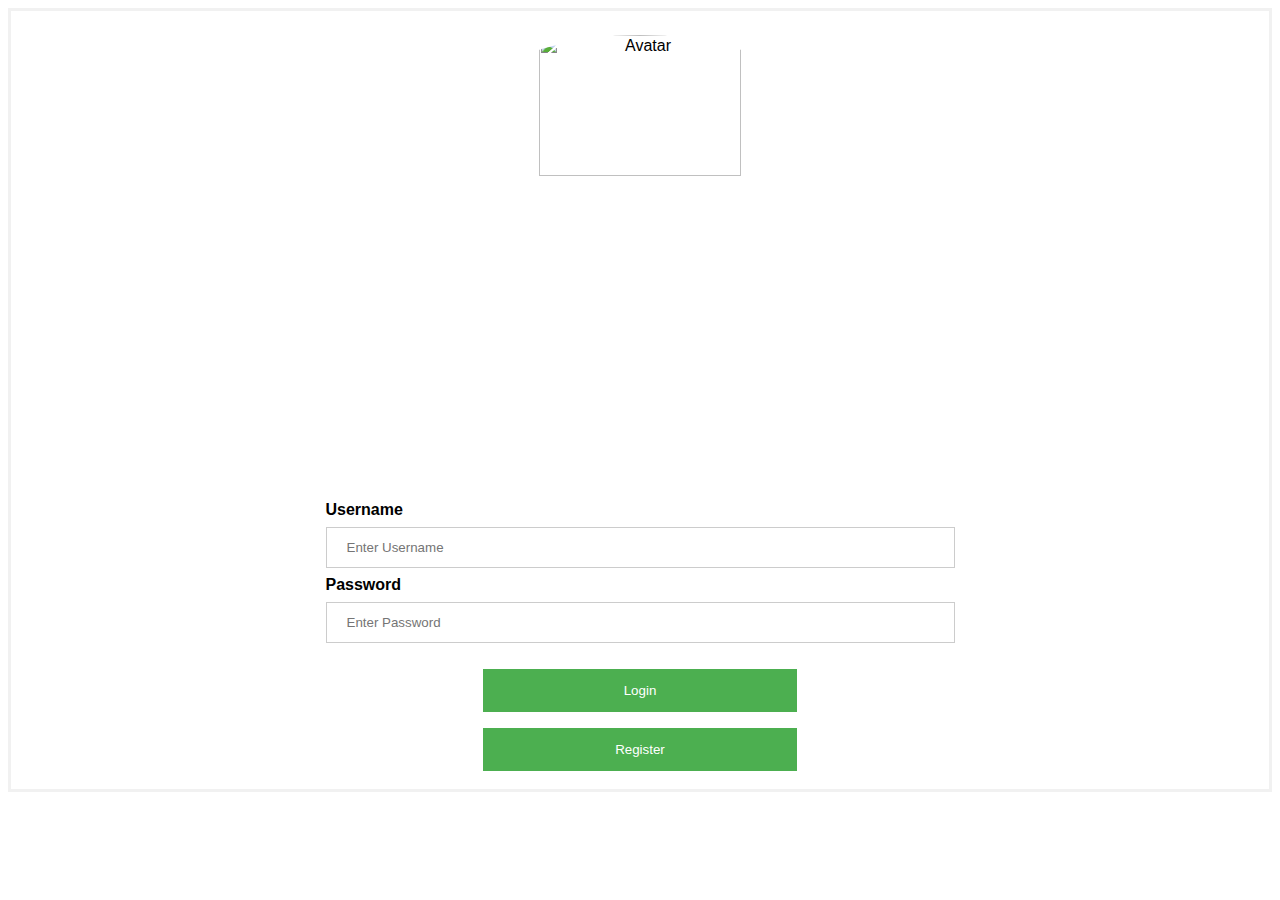
==== index.html @ 7872399e "done" ====
<html>
<head>
    <link rel="stylesheet" type="text/css" href="stylesheet.css">
    <title>SMB</title>
</head>
<body>
<form action="/action_page.php">
    <div class="imgcontainer">
      <img src="smb.png" alt="Avatar" class="avatar">
    </div>
  
    <div class="containerA">
      <label><b>Username</b></label>
      <input type="text" placeholder="Enter Username" name="uname" required>
  
      <label><b>Password</b></label>
      <input type="password" placeholder="Enter Password" name="psw" required>
    <div class="sbmt">
      <div>
      <button style="width:100%,float:left" type="submit">Login</button>
    </div>
    <div>
        <button style="width:100%,float:right" type="submit">Register</button>
    </div>
    </div>
    </div>
  
    
  </form>
</body> 
</html>
---- stylesheet.css ----
form {
    border: 3px solid #f1f1f1;
}

body{
    font-family: Arial, Helvetica, sans-serif;
}
/* Full-width inputs */
input[type=text], input[type=password] {
    width: 100%;
    padding: 12px 20px;
    margin: 8px 0;
    display: inline-block;
    border: 1px solid #ccc;
    box-sizing: border-box;
}

/* Set a style for all buttons */
button {
    background-color: #4CAF50;
    color: white;
    padding: 14px 20px;
    margin: 8px 0;
    border: none;

    cursor: pointer;
    width: 100%;
}

/* Add a hover effect for buttons */
button:hover {
    opacity: 0.8;
}

/* Extra style for the cancel button (red) */
.cancelbtn {
    width: auto;
    padding: 10px 18px;
    background-color: #f44336;
}

/* Center the avatar image inside this container */
.imgcontainer {
    text-align: center;
    margin: 24px 0 12px 0;
}

/* Avatar image */
img.avatar {
    width: 40%;
    border-radius: 50%;
}

/* Add padding to containers */
.containerA{
    padding-top: 8%;
    margin: 0 auto;
    width:50%;

}

.sbmt{
    width:50%;
    margin:10 auto;
}
/* The "Forgot password" text */
span.psw {
    float: right;
    padding-top: 16px;
}

/* Change styles for span and cancel button on extra small screens */
@media screen and (max-width: 300px) {
    span.psw {
        display: block;
        float: none;
    }
    .cancelbtn {
        width: 100%;
    }
}
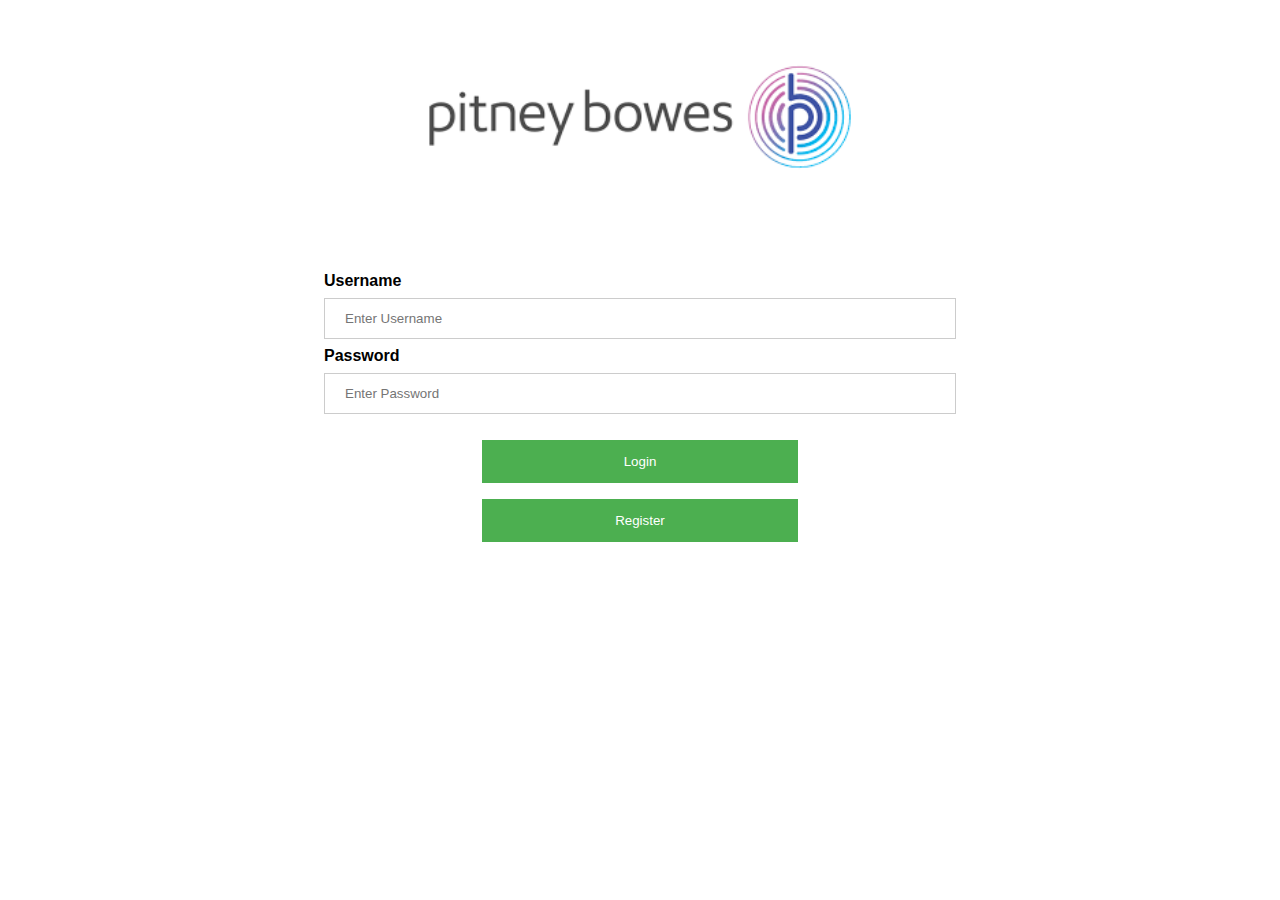
==== commit 57fb14e1: "login and registration working" ====
--- a/index.html
+++ b/index.html
@@ -2,7 +2,8 @@
 <head>
     <link rel="stylesheet" type="text/css" href="stylesheet.css">
     <title>SMB</title>
-</head>
+    <link rel="icon" type="image/png" href="smblogo.png" />
+</head> 
 <body>
 <form action="/action_page.php">
     <div class="imgcontainer">
@@ -20,12 +21,18 @@
       <button style="width:100%,float:left" type="submit">Login</button>
     </div>
     <div>
-        <button style="width:100%,float:right" type="submit">Register</button>
+        <button style="width:100%,float:right" onclick="Redirect()">Register</button>
     </div>
     </div>
     </div>
-  
-    
   </form>
 </body> 
-</html>+</html>
+
+<!-- JavaScript -->
+<script type="text/javascript">
+
+     function Redirect() {
+        window.location="register.html";
+     }
+</script>--- a/stylesheet.css
+++ b/stylesheet.css
@@ -1,5 +1,5 @@
 form {
-    border: 3px solid #f1f1f1;
+    border: 0px solid #f1f1f1;
 }
 
 body{
@@ -53,11 +53,21 @@
 
 /* Add padding to containers */
 .containerA{
-    padding-top: 8%;
+    padding-top: 4%;
     margin: 0 auto;
     width:50%;
 
 }
+
+.containerB{
+    padding-top: 0%;
+    margin: 0 auto;
+    width:50%;
+
+}
+
+
+
 
 .sbmt{
     width:50%;
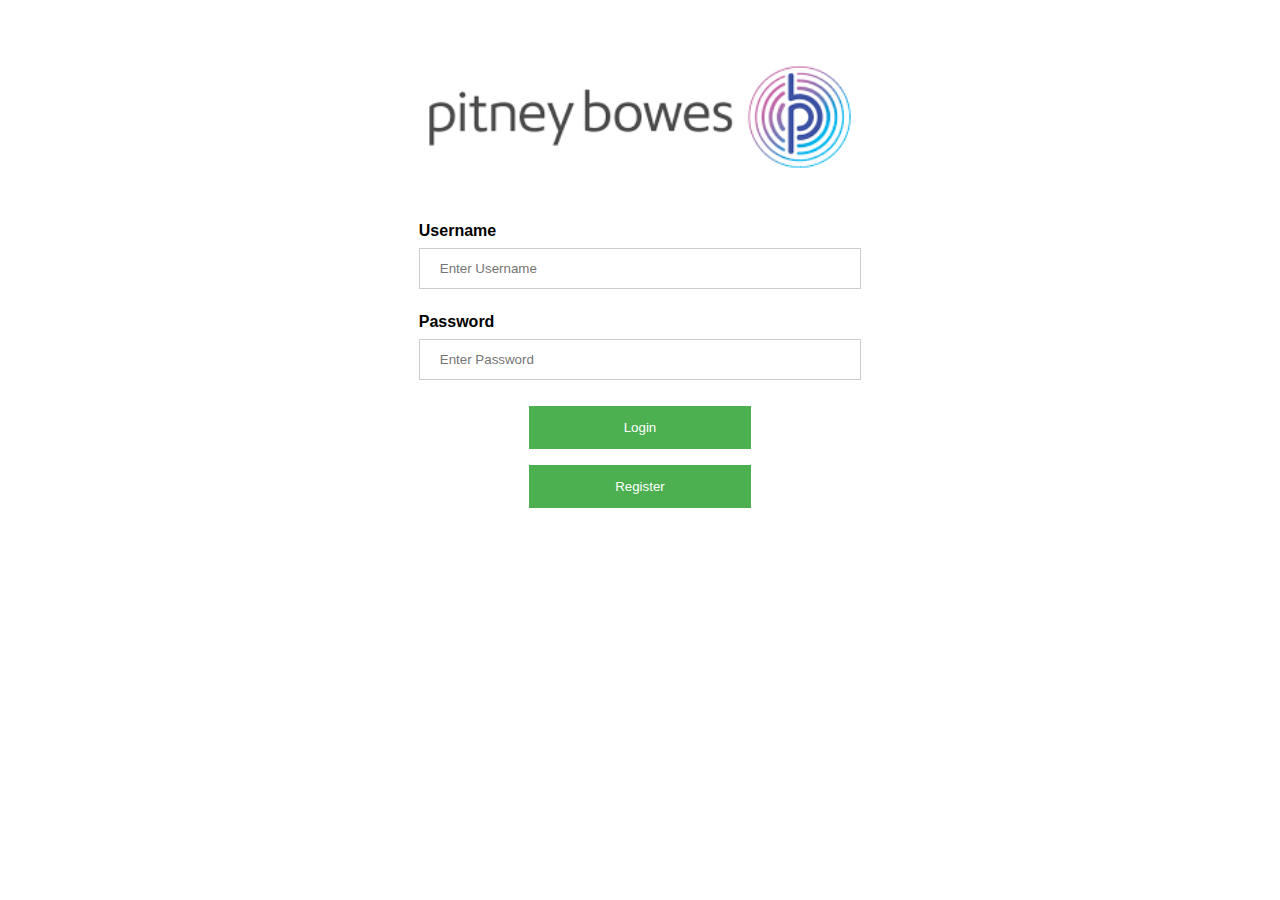
==== commit 7488aab1: "login registration and product registration" ====
--- a/index.html
+++ b/index.html
@@ -13,7 +13,7 @@
     <div class="containerA">
       <label><b>Username</b></label>
       <input type="text" placeholder="Enter Username" name="uname" required>
-  
+      <p></p>
       <label><b>Password</b></label>
       <input type="password" placeholder="Enter Password" name="psw" required>
     <div class="sbmt">
--- a/stylesheet.css
+++ b/stylesheet.css
@@ -1,9 +1,46 @@
+html { 
+    background: url() no-repeat center center fixed; 
+    -webkit-background-size: cover;
+    -moz-background-size: cover;
+    -o-background-size: cover;
+    background-size: cover;
+  }
+
 form {
     border: 0px solid #f1f1f1;
 }
+#map {
+    height: 100%;
+  }
+  #description {
+    font-family: Roboto;
+    font-size: 15px;
+    font-weight: 300;
+  }
+
+  #infowindow-content .title {
+    font-weight: bold;
+  }
+
+  #infowindow-content {
+    display: none;
+  }
+
+  #map #infowindow-content {
+    display: inline;
+  }
+
+
+.header {
+    background-color: blue;
+    width=40px;
+}
+/*Nav Bar*/
+
 
 body{
     font-family: Arial, Helvetica, sans-serif;
+    overflow: scroll;
 }
 /* Full-width inputs */
 input[type=text], input[type=password] {
@@ -15,6 +52,9 @@
     box-sizing: border-box;
 }
 
+#i-frame {
+    visibility: hidden;
+}
 /* Set a style for all buttons */
 button {
     background-color: #4CAF50;
@@ -53,20 +93,33 @@
 
 /* Add padding to containers */
 .containerA{
-    padding-top: 4%;
+    padding-top: 0%;
     margin: 0 auto;
-    width:50%;
+    width:35%;
 
 }
 
 .containerB{
     padding-top: 0%;
     margin: 0 auto;
-    width:50%;
+    width:40%;
 
 }
 
+.containerC{
+    padding-top: 0%;
+    margin: 0 auto;
+    width:40%;
 
+
+}
+
+#id {
+    display: block;
+    margin: 0 auto;
+    width:50%;
+  
+}
 
 
 .sbmt{
